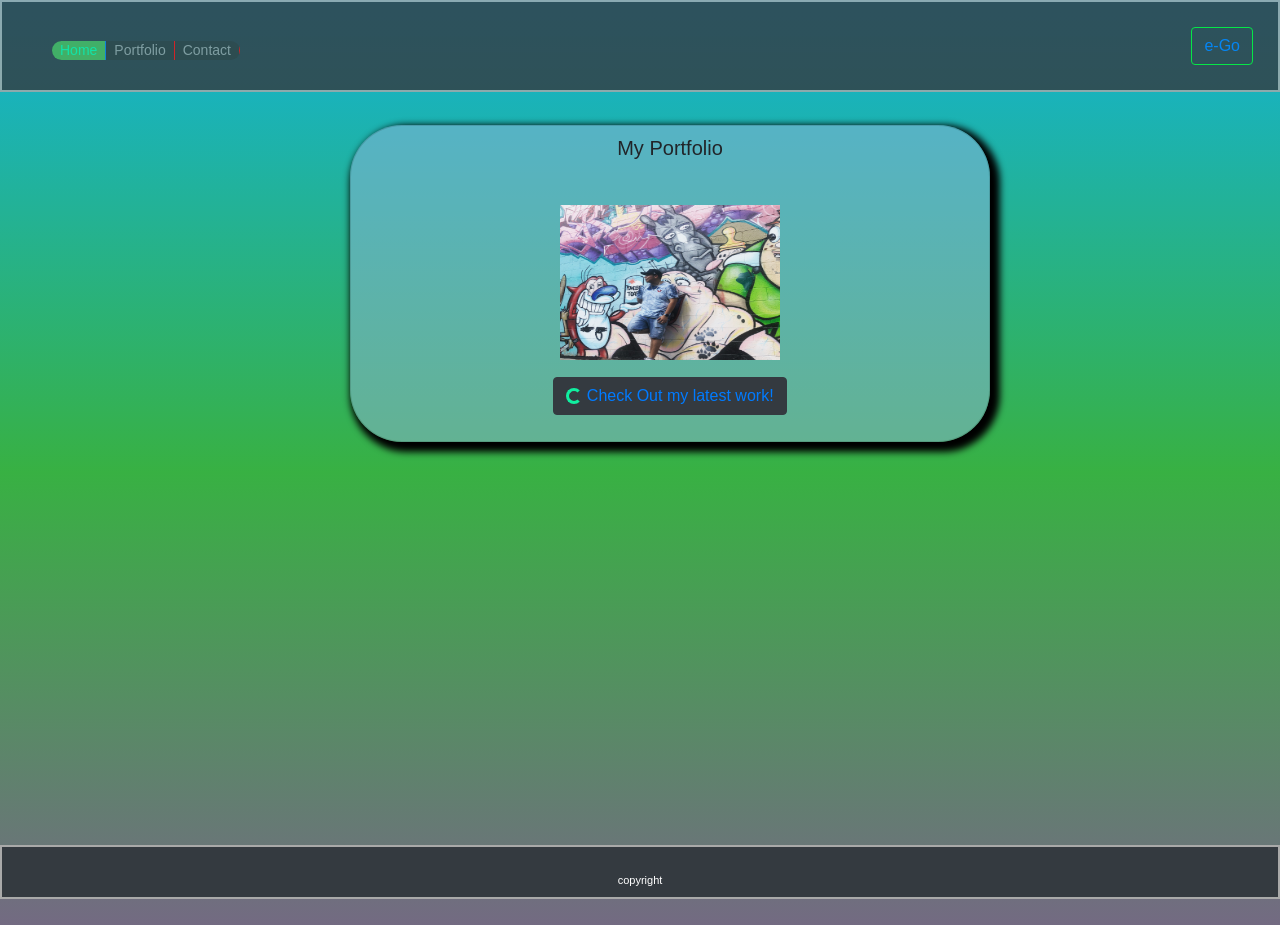
==== Update-Portfolio/index.html @ e4631c94 "commit" ====
<!DOCTYPE html>
<html>

    <head>

        <title>Home</title>
        <link rel="stylesheet" href="https://stackpath.bootstrapcdn.com/bootstrap/4.3.1/css/bootstrap.min.css"
            integrity="sha384-ggOyR0iXCbMQv3Xipma34MD+dH/1fQ784/j6cY/iJTQUOhcWr7x9JvoRxT2MZw1T" crossorigin="anonymous">

        <link rel="stylesheet" type="text/css" href="../Update-Portfolio/assets/Style.css">
        <script src="../Update-Portfolio/assets/update-portfolio.js"></script>
    </head>

    <body>
        <nav class="navbar navbar-expand-lg navbar-dark bg-dark">
            <a class="navbar-brand" href="#"></a>
            <button class="navbar-toggler" type="button" data-toggle="collapse" data-target="#navbarSupportedContent"
                aria-controls="navbarSupportedContent" aria-expanded="false" aria-label="Toggle navigation">
                <span class="navbar-toggler-icon"></span>
            </button>
            <div class="collapse navbar-collapse" id="navbarSupportedContent">
                <ul class="navbar-nav mr-auto">
                    <li class="nav-item active">
                        <a class="nav-link" href="index.html">Home <span class="sr-only">(current)</span></a>
                    </li>
                    <li class="nav-item">
                        <a class="nav-link" href="portfolio.html">Portfolio</a>
                    </li>
                    <li class="nav-item">
                        <a class="nav-link" href="contact.html">Contact</a>
                    </li>
                </ul>
                <form class="form-inline my-2 my-lg-0">
                    <button class="btn btn-outline-success my-2 my-sm-0" type="submit">
                        <a href="../Update-Portfolio/index.html">e-Go</a></button>
                </form>
            </div>
        </nav>
        <br>
        <br>
        <!-- -------------- -->

        <!-- ---------------------- -->

        <div id="info">

            <div id="about">

                <div class="card text-center">
                    <div class="card-body">
                        <h5 class="card-title">My Portfolio</h5>
                        <br>
                        <br>

                        <div id="Self-image">
                            <img src="../Update-Portfolio/assets/images/E-Go.jpg" alt="Smiley face" width="220" height="155">
                        </div>

                        <br>
                        <button class="btn btn-primary" type="button">
                            <span class="spinner-border spinner-border-sm" role="status" aria-hidden="true"></span>
                            <a href="../Update-Portfolio/portfolio.html">
                                Check Out my latest work!</a>
                        </button>
                    </div>
                    <br>
                </div>
            </div>
            <div class="copyright">
                <p>copyright</p>
            </div>
        </div>
    </body>

</html>
---- Update-Portfolio/assets/Style.css ----
/* images carousel */

/*  */
ul{
    list-style-type: none;
    margin: 9px;
    padding: 0;
    overflow: hidden;
    border-radius: 1.25rem;
    background-color: #333;
}
li {
    float: left;
}

li a {
    display: block;
    color: #04f953;
    font-size: 14px;
    text-align:center;
    padding: 14px 16px;
    text-decoration: none;
}
li a:hover{
    background-color: rgb(10, 140, 247);
}

.active {
background-color: #4caf50
}

.img {
    width: 220px;
    height: 330px;
}

body{
    background-color: #6d707c;
    background-image: linear-gradient(to bottom, #12b3d8, #05ef0c82 51%, #e502f30d);
    margin: 0;
    padding: 0%;
    font-family: Georgia, 'Times New Roman', Times, serif;
    font-size: 18px;
    line-height: 150%;
    background-position: center;
    background-size: cover;
    background-repeat: no-repeat;
    font-family: "Roboto", sans-serif;
    font-weight: 100;
    font-size: 11px;
}

.img-container {
    float: left;
    width: 33.33%;
    padding: 5px;
  }
  
.clearfix::after {
    content: "";
    clear: both;
    display: table;
  }

.container{
    width: 1024px;
    margin: 0% auto;
}

 .copyright{
        position: relative;
        border-top: 8px solid teal;
        padding: 40px;
        background-color: #343a40;
        height: 20px;
        padding: 25px;
        padding-top: 25px;
        padding-right: 25px;
        padding-bottom: 25px;
        padding-left: 25px;
        opacity: 0.;
        border-style: solid;
        border-color: darkgray;
        border-width: 2px;
}

.copyright p{
    color: #fff;
    text-align: center;
    
}


/* portfolio */
/* ------------------------------------------- */
.card{
    /* width: 250px; */
    box-shadow: 5px 5px 7px 5px #000000;
    position: relative;
    display: -ms-flexbox;
    display: flex;
    justify-content: center;
    -ms-flex-direction: column;
    flex-direction: column;
    min-width: 0;
    word-wrap: break-word;
    background-color: rgba(144, 180, 218, 0.5);
    background-clip: border-box;
    border-radius: 3.25rem;
}

.card-header {
    padding: .75rem 1.25rem;
    margin-bottom: 0;

}

.card-body {
    padding: 6px;
    margin: 0;
}

.card-img-top {
    width: 100%;
    border-top-left-radius: calc(.25rem - 1px);
    border-top-right-radius: calc(3.25rem - 1px);
    border-radius: 3.25rem;
    box-shadow: 2px 3px 0px 4px #000000;
}


/* info-inside-listgroup */
.list-group-item{
    background-color:rgba(28, 71, 119, 0.55);
    padding: 30px;
}

/* navbar */
.navbar {
    padding: 25px;
    padding-top: 25px;
    padding-right: 25px;
    padding-bottom: 25px;
    padding-left: 25px;
    opacity: 0.;
    border-style: solid;
    border-color: darkgray;
    border-width: 2px;
}

#info {
    height: 800px;
}

#about {
    lenght: 90%;
    width: 50%;
    position: relative;
    left: 350px;
}

#text {
    padding: 60px;
    background-color: rgba(56, 56, 56, 0.589);
    color: rgb(240, 245, 240);
    font-size: 15.5px;
    letter-spacing: 4.5px;
    font-family: Verdana, Geneva, Tahoma, sans-serif;
    Font-position: Center;
    border-width: 2.1px;
    border-style: solid;
    /* left: 350px;
    border-radius:81px 50px 150px 150px;
    -moz-border-radius:41px 50px 50px 50px;
    -webkit-border-radius:41px 50px 50px 50px;
    border-style: groove;
    
    border-color: rgb(106, 78, 144); */
}

h1  {
    text-align: center;
    color: powderblue;
    font-size: 1.25rem;
    font-weight: 400;
    /* font-size: 70px; */
    line-height: 50px;
    padding-bottom: 0;
    margin-bottom: 0;
    margin-top: 0.75em;
}

.a {
    color: #0ead00;
    text-decoration: none;
    background-color: transparent;
}
/* CardTitle */
.card-body{
    padding: 10px;
    /* border: 4px solid rgb(66, 222, 233); */
    margin: 0;
    
}
/* blinking button */

/* //e-go searchbutton// */
.btn-outline-success {
    color: #10efa0;
    border-color: #02f327;
}

/* homebutton */
.navbar-dark .navbar-nav .active>.nav-link, .navbar-dark .navbar-nav .nav-link.active, .navbar-dark .navbar-nav .nav-link.show, .navbar-dark .navbar-nav .show>.nav-link {
    color: #12efa0;
    border-color: #0e77de;
}

.navbar{
    padding: 25px;
    opacity: 0.8;
}

.navbar-brand{
    font-size: 34px ;

}

.nav-link{
    border-right-style: solid;
    border-right-width:1px;
    border-right-color: red;
    padding: 1px;
}


#info {
    height: 800px;
}

#about {
    height: 90%;
    width: 50%;
    position: relative;
    left: 350px;
}

.btn-primary {
    color: #10efa0;
    border-color: #343a40;
    background-color: #343a40;
}

h2 {
    text-align:center;
    color: white 
}
/* contact css begins here */
/* ----------------------------------------------- */
#Email {
	margin-left: 385px;
	background: #d2def2;
	padding: 20px 50px 20px 50px;
	border-radius: 20px;
    float: left;
    position: relative;
    display: -ms-flexbox;
    display: flex;
    justify-content: center;
    -ms-flex-direction: column;
    flex-direction: column;
    min-width: 0;
    word-wrap: break-word;
    background-color: rgba(144, 180, 218, 0.5);
    background-clip: border-box;
}

input {
	margin-bottom: 20px;
	display: block;
}

#textbox {
	height: 25px;
	font-size: 16px;
	border-radius: 5px;
	border: none;
	padding-left: 5px;
}


#button {
	background: #1a649e;
	border: none;
	border-radius: 5px;
	padding: 10px;
	color: #3ed598;
	font-size: 16px;
	transition-duration: .5s;
	margin-top: 15px;
}



#button:hover {
	background: white;
	border: 1px solid green;
	color: black;
	cursor: pointer;

}

#after_submit {
	visibility: hidden;
	background: #ff5459;
	padding: 10px 20px 10px 20px;
	width: 400px;
	border-radius: 20px;
	float: left;
	margin-left: 20px;
	font-size: 30px;


}

#picture {
	width: 375px;
	height: 245px;
}



#mc {
	display: inline;
}
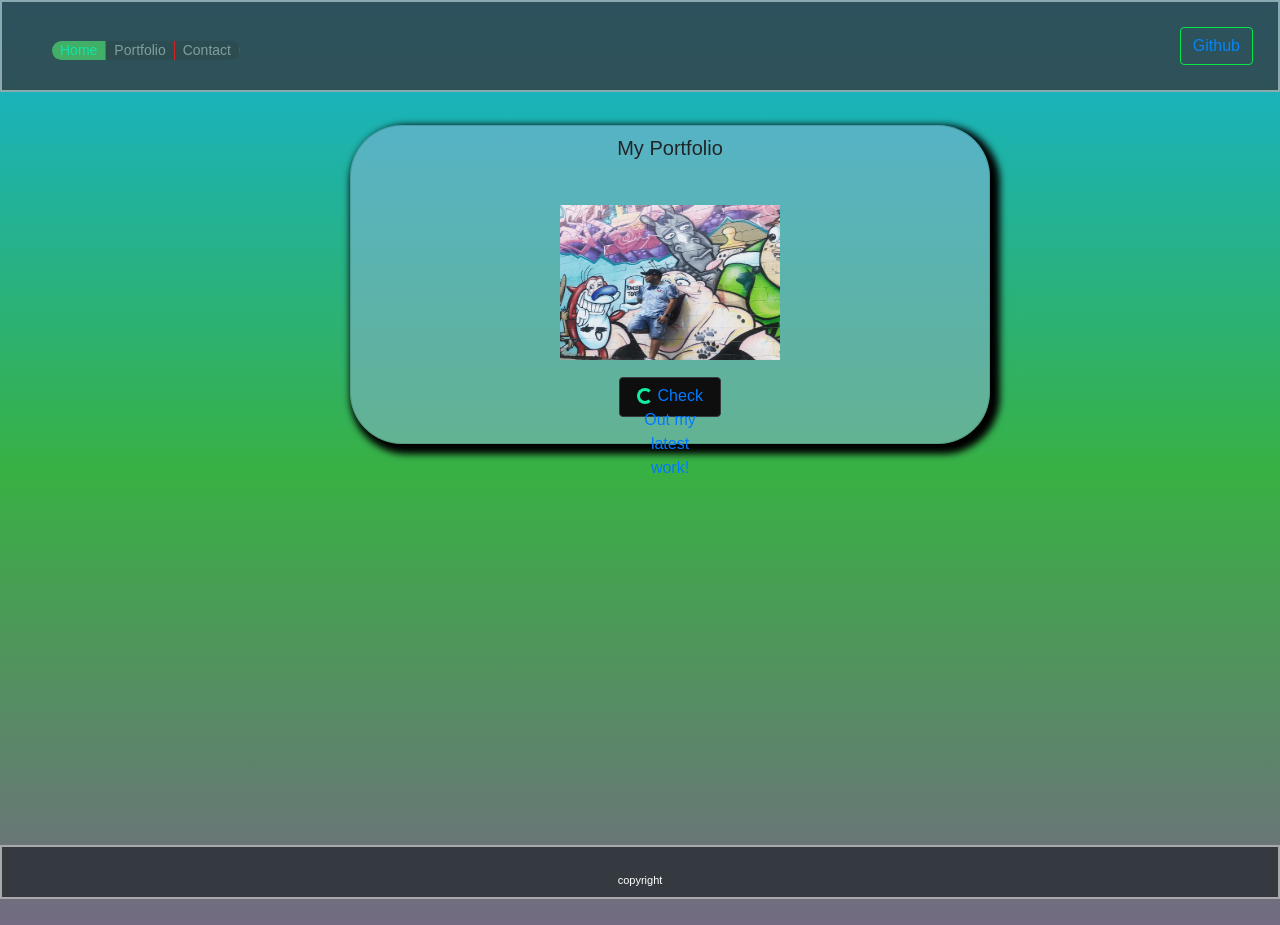
==== commit be2303c4: "triviaUpdate" ====
--- a/Update-Portfolio/index.html
+++ b/Update-Portfolio/index.html
@@ -32,7 +32,7 @@
                 </ul>
                 <form class="form-inline my-2 my-lg-0">
                     <button class="btn btn-outline-success my-2 my-sm-0" type="submit">
-                        <a href="../Update-Portfolio/index.html">e-Go</a></button>
+                        <a href="https://github.com/E-Go93">Github</a></button>
                 </form>
             </div>
         </nav>
--- a/Update-Portfolio/assets/Style.css
+++ b/Update-Portfolio/assets/Style.css
@@ -194,6 +194,7 @@
     color: #0ead00;
     text-decoration: none;
     background-color: transparent;
+    font-size: 15px;
 }
 /* CardTitle */
 .card-body{
@@ -248,7 +249,9 @@
 .btn-primary {
     color: #10efa0;
     border-color: #343a40;
-    background-color: #343a40;
+    background-color: #0e0e0e;
+    height: 40px;
+    width: 102px;
 }
 
 h2 {
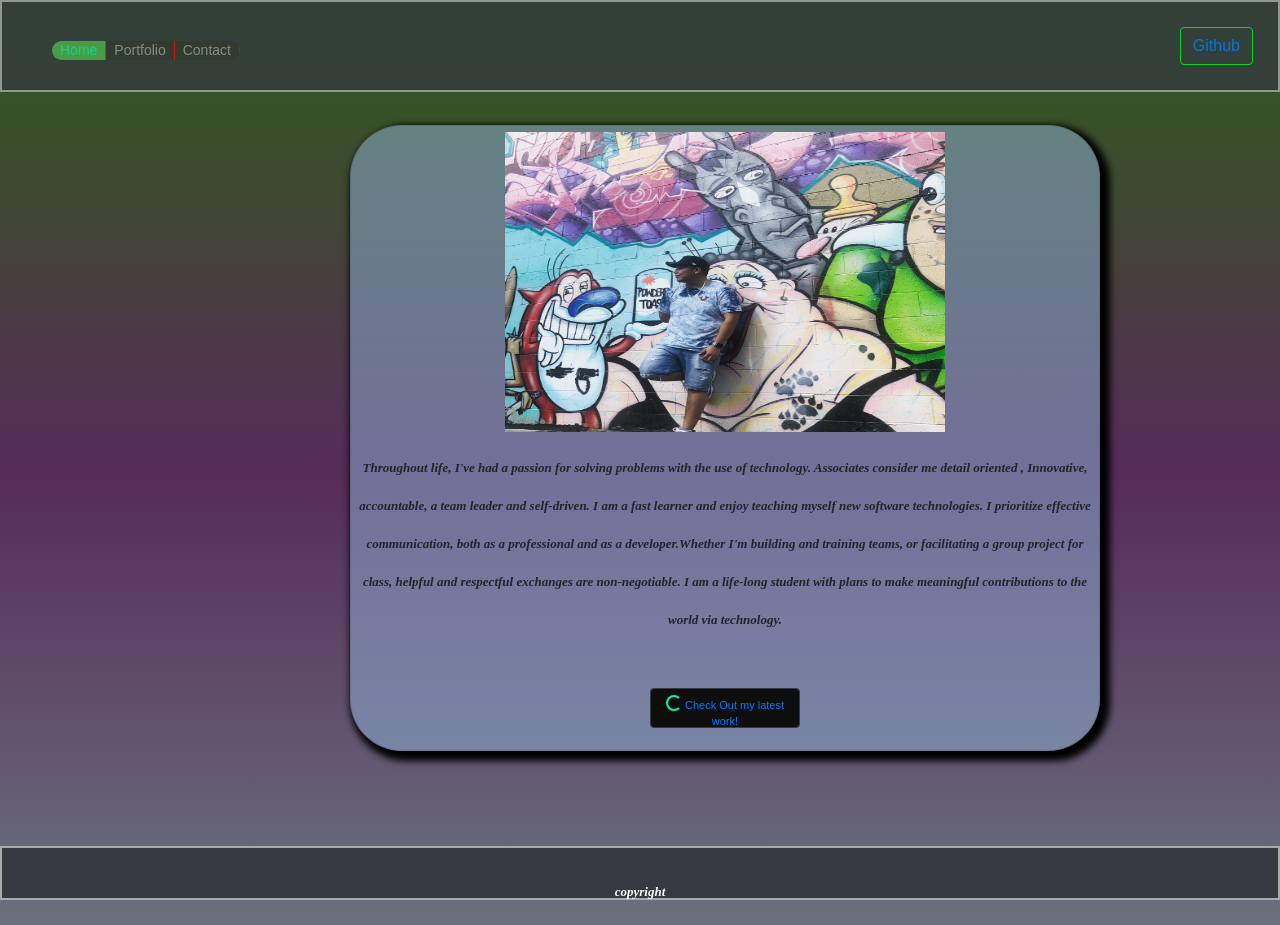
==== commit 1d4f472a: "update" ====
--- a/Update-Portfolio/index.html
+++ b/Update-Portfolio/index.html
@@ -48,13 +48,22 @@
 
                 <div class="card text-center">
                     <div class="card-body">
-                        <h5 class="card-title">My Portfolio</h5>
-                        <br>
-                        <br>
+                        <!-- <h5 class="card-title">Welcome</h5> -->
 
                         <div id="Self-image">
-                            <img src="../Update-Portfolio/assets/images/E-Go.jpg" alt="Smiley face" width="220" height="155">
+                            <img src="../Update-Portfolio/assets/images/E-Go.jpg" alt="Smiley face" width="440" height="300">
                         </div>
+                        <br>
+                        <p>
+                            Throughout life, I've had a passion for solving problems with the use of technology.
+                            Associates consider me detail oriented , Innovative, accountable, a team leader and
+                            self-driven. I am a fast learner and enjoy teaching myself new software technologies. I
+                            prioritize effective communication, both as a professional and as a developer.Whether I'm
+                            building and training teams, or facilitating a group project for class,
+                            helpful and respectful exchanges are non-negotiable. I am a life-long student with plans to
+                            make meaningful contributions to the world via technology.
+                        </p>
+                        <br>
 
                         <br>
                         <button class="btn btn-primary" type="button">
--- a/Update-Portfolio/assets/Style.css
+++ b/Update-Portfolio/assets/Style.css
@@ -1,6 +1,9 @@
 /* images carousel */
 
 /*  */
+
+p{
+    font: italic bold 13px/38px Georgia, serif}
 ul{
     list-style-type: none;
     margin: 9px;
@@ -30,13 +33,14 @@
 }
 
 .img {
+    border: solid;
     width: 220px;
     height: 330px;
 }
 
 body{
     background-color: #6d707c;
-    background-image: linear-gradient(to bottom, #12b3d8, #05ef0c82 51%, #e502f30d);
+    background-image: linear-gradient(to bottom, #2f5d18, #562b58 51%, #2296860d);
     margin: 0;
     padding: 0%;
     font-family: Georgia, 'Times New Roman', Times, serif;
@@ -68,7 +72,14 @@
 }
 
  .copyright{
-        position: relative;
+
+    position: fixed;
+    left: 0;
+    bottom: 0;
+    width: 100%;
+    color: white;
+    text-align: center;
+
         border-top: 8px solid teal;
         padding: 40px;
         background-color: #343a40;
@@ -94,7 +105,7 @@
 /* portfolio */
 /* ------------------------------------------- */
 .card{
-    /* width: 250px; */
+    width: 750px;
     box-shadow: 5px 5px 7px 5px #000000;
     position: relative;
     display: -ms-flexbox;
@@ -109,6 +120,11 @@
     border-radius: 3.25rem;
 }
 
+.card-title {
+    margin-bottom: 3.75rem;
+    font: italic bold 36px/30px Georgia, serif;
+}
+
 .card-header {
     padding: .75rem 1.25rem;
     margin-bottom: 0;
@@ -153,7 +169,7 @@
 }
 
 #about {
-    lenght: 90%;
+    height: 90%;
     width: 50%;
     position: relative;
     left: 350px;
@@ -198,7 +214,7 @@
 }
 /* CardTitle */
 .card-body{
-    padding: 10px;
+    padding: -10px;
     /* border: 4px solid rgb(66, 222, 233); */
     margin: 0;
     
@@ -251,7 +267,9 @@
     border-color: #343a40;
     background-color: #0e0e0e;
     height: 40px;
-    width: 102px;
+    width: 150px;
+    font-size: 11px;
+    float: initial;
 }
 
 h2 {
@@ -335,4 +353,27 @@
 
 #mc {
 	display: inline;
-} +} 
+/* mobile response */
+.navbar-toggler {
+    overflow: scroll;
+    background-color: #333;
+  }
+  
+  /* Style the topnav links */
+  .nav-link.active {
+    float: left;
+    display: block;
+    color: #f2f2f2;
+    text-align: center;
+    padding: 14px 16px;
+    text-decoration: none;
+  }
+  
+  /* On screens that are 600px wide or less, make the menu links stack on top of each other instead of next to each other */
+  @media screen and (max-width: 600px) {
+    .topnav a {
+      float: none;
+      width: 100%;
+    }
+  }
